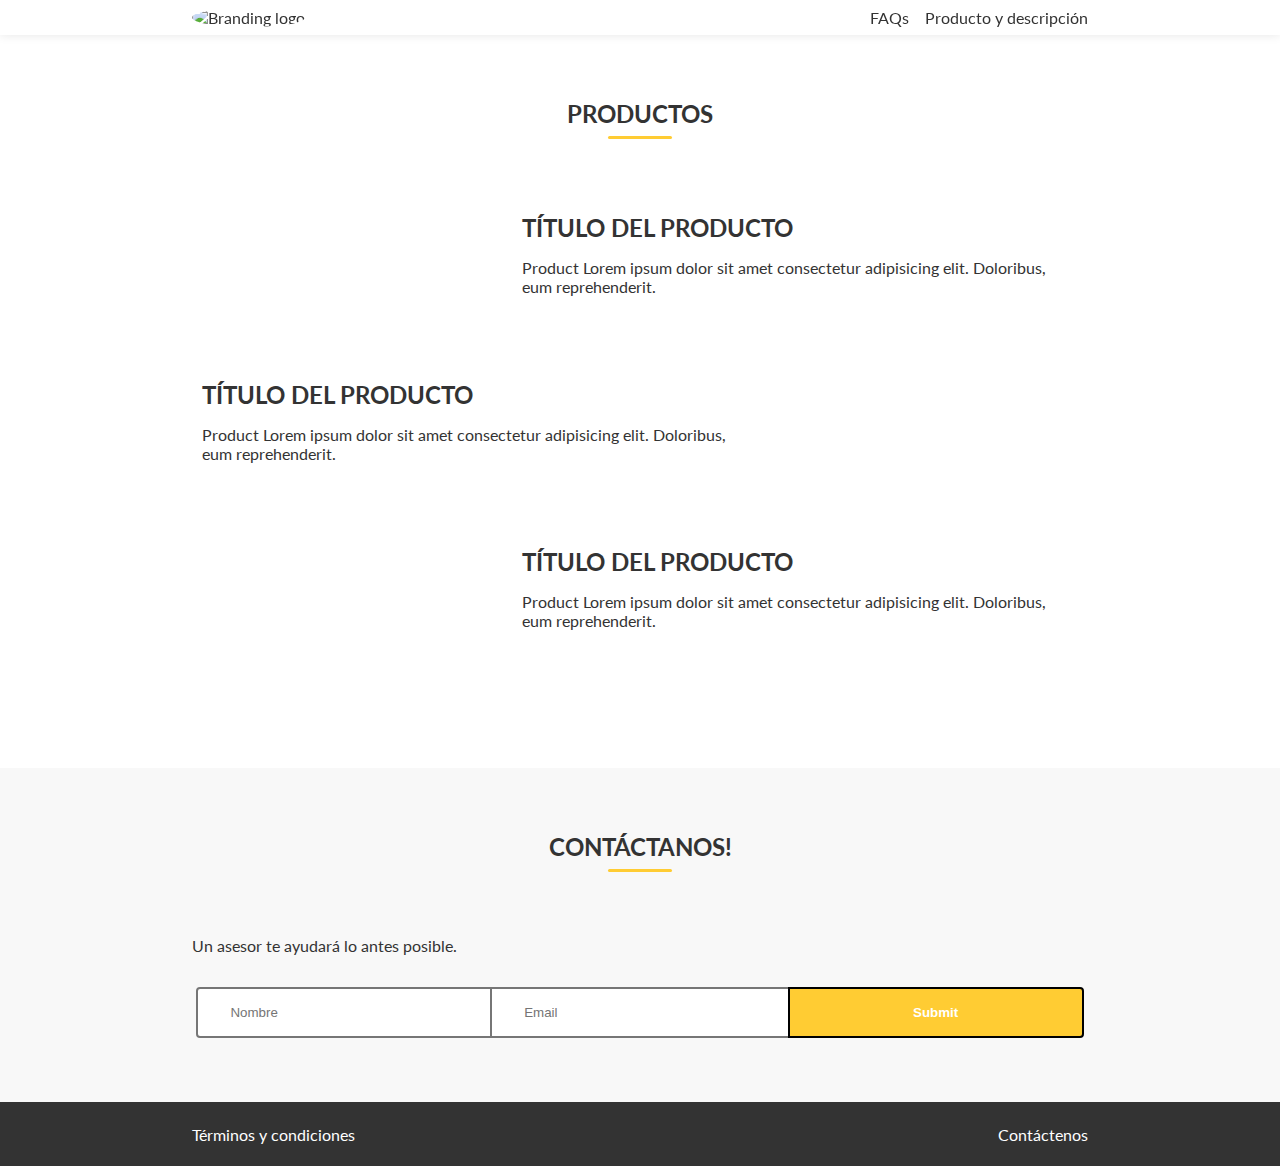
==== producto.html @ 27c64074 "Versión con grillas y página de productos" ====
<!DOCTYPE html>
<html lang="es">

<head>
    <meta charset="UTF-8">
    <meta http-equiv="X-UA-Compatible" content="IE=edge">
    <meta name="viewport" content="width=device-width, initial-scale=1.0">
    <title>Producto | Tienda de mascotas</title>
    <link rel="stylesheet" href="css/grid.css">
    <link rel="stylesheet" href="css/style.css">
    <link rel="stylesheet" href="css/mobile.css">
    <link rel="preconnect" href="https://fonts.gstatic.com">
    <link href="https://fonts.googleapis.com/css2?family=Lato:wght@300;400&display=swap" rel="stylesheet">
</head>

<body>
    <nav>
        <div class="container">
            <div class="brand_image">
                <a href="./"><img src="https://img.freepik.com/vector-gratis/lindo-perro-shiba-inu-astronauta-sentado-icono-dibujos-animados-ilustracion_138676-2797.jpg?size=338&ext=jpg&uid=R19801517&ga=GA1.2.966797605.1623622327" alt="Branding logo"></a>
            </div>
            <div class="nav_options">
                <ul>
                    <li><a href="#">FAQs</a></li>
                    <li>
                        <a href="#">Producto y descripción</a>
                    </li>
                </ul>
            </div>
        </div>
    </nav>
    <section class="section_content" id="products">

        <div class="container">
            <h2>Productos</h2>

            <div class="product row">
                <div class="col-4">
                    <img src="https://img.freepik.com/foto-gratis/escuchandote-perro-joven-bulldog-frances-planteando-lindo-perrito-o-mascota-blanco-negro-jugueton-jugando-parece-feliz-aislado-sobre-fondo-purpura-concepto-movimiento-accion-movimiento_155003-34899.jpg?size=626&ext=jpg&uid=R19801517&ga=GA1.2.966797605.1623622327"
                        alt="">
                </div>
                <div class="col-8 description">
                    <h2>Título del producto</h2>
                    <p>Product Lorem ipsum dolor sit amet consectetur adipisicing elit. Doloribus, eum reprehenderit.</p>
                    <!-- <a href="#" class="btn display-block">Comprar este producto</a> -->
                </div>
            </div>
            <div class="product row">
                <div class="col-4">
                    <img src="https://img.freepik.com/foto-gratis/increible-mujer-pelo-largo-ondulado-besando-bulldog-frances-retrato-nina-jengibre-abrazando-su-cachorro-rosa_197531-11037.jpg?size=626&ext=jpg&uid=R19801517&ga=GA1.2.966797605.1623622327" alt="">
                </div>
                <div class="col-8 description">
                    <h2>Título del producto</h2>
                    <p>Product Lorem ipsum dolor sit amet consectetur adipisicing elit. Doloribus, eum reprehenderit.</p>
                    <!-- <a href="#" class="btn display-block">Comprar este producto</a> -->
                </div>
            </div>
            <div class="product row">
                <div class="col-4">
                    <img src="https://img.freepik.com/foto-gratis/closeup-foto-adorable-adorable-shih-poo-domestico-aspecto-triste-tipo-perro-interior_181624-8336.jpg?size=626&ext=jpg&uid=R19801517&ga=GA1.2.966797605.1623622327" alt="">
                </div>
                <div class="col-8 description">
                    <h2>Título del producto</h2>
                    <p>Product Lorem ipsum dolor sit amet consectetur adipisicing elit. Doloribus, eum reprehenderit.</p>
                    <!-- <a href="#" class="btn display-block">Comprar este producto</a> -->
                </div>
            </div>


        </div>

    </section>

    <section class="section_content" id="contact">
        <div class="container">
            <h2>Contáctanos!</h2>
            <p>Un asesor te ayudará lo antes posible.</p>
            <form action="./">
                <label for="nombre">
                <span class="label-text">Nombre</span>
          <input id="nombre" placeholder="Nombre" name="nombre" type="text">
        </label>
                <label for="email">
                <span class="label-text">Email</span>
          <input type="text" id="email" name="email" placeholder="Email">
        </label>
                <label for="submit-button">
                <input id="submit-button" type="submit" class="submit-button">
              </label>
            </form>
        </div>
    </section>
    <footer>
        <div class="container">
            <a href="#">Términos y condiciones</a>
            <a href="#">Contáctenos</a>
        </div>
    </footer>
    <script src="js/script.js"></script>
</body>

</html>
---- css/grid.css ----
.col-1 {
    width: 8.3333333333%;
}

.col-2 {
    width: 16.6666666666%;
}

.col-3 {
    width: 24.999999999%;
}

.col-4 {
    width: 33.333333332%;
}

.col-5 {
    width: 41.666666665%;
}

.col-6 {
    width: 49.999999998%;
}

.col-7 {
    width: 58.333333331%;
}

.col-8 {
    width: 66.666666664%;
}

.col-9 {
    width: 74.999999997%;
}

.col-10 {
    width: 83.33333333%;
}

.col-11 {
    width: 91.666666663%;
}

.col-12 {
    width: 100%;
}

[class*="col-"] {
    padding: 10px;
}
---- css/style.css ----
:root {
    --primary-color: #fc3;
    --secondary-color: #52bcff;
    --dark-color: #333;
    --grey-light-color: #f8f8f8;
    --white-color: #fff;
}

* {
    margin: 0;
    padding: 0;
    box-sizing: border-box;
}

body {
    background-color: var(--white-color);
    color: var(--dark-color);
    font-family: 'Lato', sans-serif;
}

a {
    color: var(--dark-color);
    text-decoration: none;
}

a:hover {
    text-decoration: underline;
}

p {
    margin-bottom: 2rem;
}

img {
    max-width: 100%;
}

.container {
    max-width: 90%;
    margin: auto;
    padding: 0 10%;
    position: relative;
}

nav {
    background-color: var(--white-color);
    box-shadow: 0 0 10px rgba(0, 0, 0, 0.1);
    position: sticky;
    top: 0;
    z-index: 1;
}

nav .container {
    display: flex;
    justify-content: space-between;
    align-items: center;
}

nav .brand_image {
    padding: 0.5rem;
    padding-left: 0;
}

nav .brand_image img {
    max-height: 60px;
    border-radius: 50%;
}

nav ul {
    display: flex;
    list-style: none;
    align-items: center;
}

nav ul li {
    margin-right: 1rem;
}

nav ul li:last-child {
    margin-right: 0;
}

#banner {
    background: url(../images/adorable-puppies.jpeg) var(--grey-light-color) center 70%;
    background-size: cover;
    height: 440px;
    display: flex;
    position: relative;
}

#banner::before {
    display: block;
    content: " ";
    position: absolute;
    height: inherit;
    width: 100vw;
    background-color: rgba(0, 0, 0, 0.25);
    backdrop-filter: blur(5px);
}

#banner .container {
    display: flex;
    flex-direction: column;
    height: inherit;
    justify-content: center;
    align-items: flex-start;
}

#banner .container h1 {
    font-size: 2.75rem;
    color: var(--white-color);
    text-shadow: 0 1px 2px rgba(0, 0, 0, 0.5);
}

#banner .container p {
    color: var(--white-color);
    font-size: 1.5rem;
    font-weight: 200;
    text-shadow: 0 1px 2px rgba(0, 0, 0, 0.5);
}

#banner .container .btn {
    justify-self: left;
    display: inline;
    flex-flow: wrap-reverse;
}

.section_content {
    padding: 4rem 0;
}

.section_content h2 {
    margin-bottom: 4rem;
    text-align: center;
    text-transform: uppercase;
}

.section_content .container>h2::after {
    height: 0.2rem;
    border-radius: 4px;
    width: 5vw;
    margin: 0.5rem auto;
    content: "";
    display: block;
    background-color: var(--primary-color);
}

#stories.section_content .container>h2::after {
    background-color: var(--secondary-color);
}

.row {
    display: flex;
    column-gap: 2rem;
    justify-content: space-around;
}

#products .product h2 {
    text-align: left;
    margin-bottom: 1rem;
}

#products .product.row {
    margin-bottom: 2rem;
}

#products .product.row:nth-child(odd) {
    flex-direction: row-reverse;
}

#products .product.row .description {
    flex-direction: column;
    justify-content: center;
    display: flex;
}

#products .product.row img {
    border-radius: 0.25rem;
}

.card {
    box-shadow: 0 0 0.25rem rgba(0, 0, 0, 0.3);
    border-radius: 0.25rem;
    overflow: hidden;
    transition: all 0.125s ease-in;
}

.card:hover {
    box-shadow: 0 0 2rem rgba(0, 0, 0, 0.3);
}

.card img {
    display: block;
    width: 100%;
    object-fit: cover;
}

.card .card_description {
    padding: 2rem;
}

.card .card_description p {
    font-weight: 300;
}

.card h2 {
    margin-bottom: 0.5rem;
}

.btn {
    padding: 1rem 2rem;
    background-color: var(--secondary-color);
    color: var(--white-color);
    border-radius: 0.25rem;
    transition: all 0.125s ease-in;
    box-shadow: 0 0 10px rgba(0, 0, 0, 0.1);
    text-align: center;
}

.btn:hover {
    background-color: var(--primary-color);
    text-decoration: none;
}

.display-block {
    display: block;
}

#contact {
    background-color: var(--grey-light-color);
}

#contact form {
    display: flex;
    justify-content: center;
}

#contact form>* {
    width: 33%;
}

#contact label .label-text {
    display: none;
}

#contact form label input {
    width: 100%;
    display: flex;
    padding: 1rem 2rem;
    border-style: solid;
    border-radius: 0;
}

#contact form label:first-child input {
    border-top-left-radius: 0.25rem;
    border-bottom-left-radius: 0.25rem;
}

#contact form label:last-child input {
    border-top-right-radius: 0.25rem;
    border-bottom-right-radius: 0.25rem;
}

#contact form label:not(:first-child):not(:last-child) input {
    border-left: none;
    border-right: none;
}

#contact form label input[type=submit] {
    background-color: var(--primary-color);
    color: var(--white-color);
    cursor: pointer;
    font-weight: bolder;
}

#stories {
    background: url(https://image.freepik.com/foto-gratis/resumen-degradado-gris_176532-7758.jpg) center 100%;
}

#stories .card {
    background-color: rgba(250, 250, 250, 0.5);
}

footer {
    background-color: var(--dark-color);
    color: var(--grey-light-color);
    min-height: 4rem;
    display: flex;
}

footer .container {
    display: flex;
    justify-content: space-between;
    width: 100%;
}

footer .container a {
    color: var(--white-color);
}
---- css/mobile.css ----
@media (max-width:600px) {
    .row,
    #products .product.row:nth-child(odd) {
        flex-direction: column;
    }
    #contact {
        background-color: var(--primary-color);
    }
    #contact form {
        flex-direction: column;
        gap: 1rem;
    }
    #contact form>* {
        width: auto;
    }
    #contact form label input {
        border-radius: 0.25rem;
        border: inherit;
    }
    #contact form label input[type=submit] {
        background-color: var(--dark-color);
    }
    [class*="col-"] {
        width: 100%;
    }
}
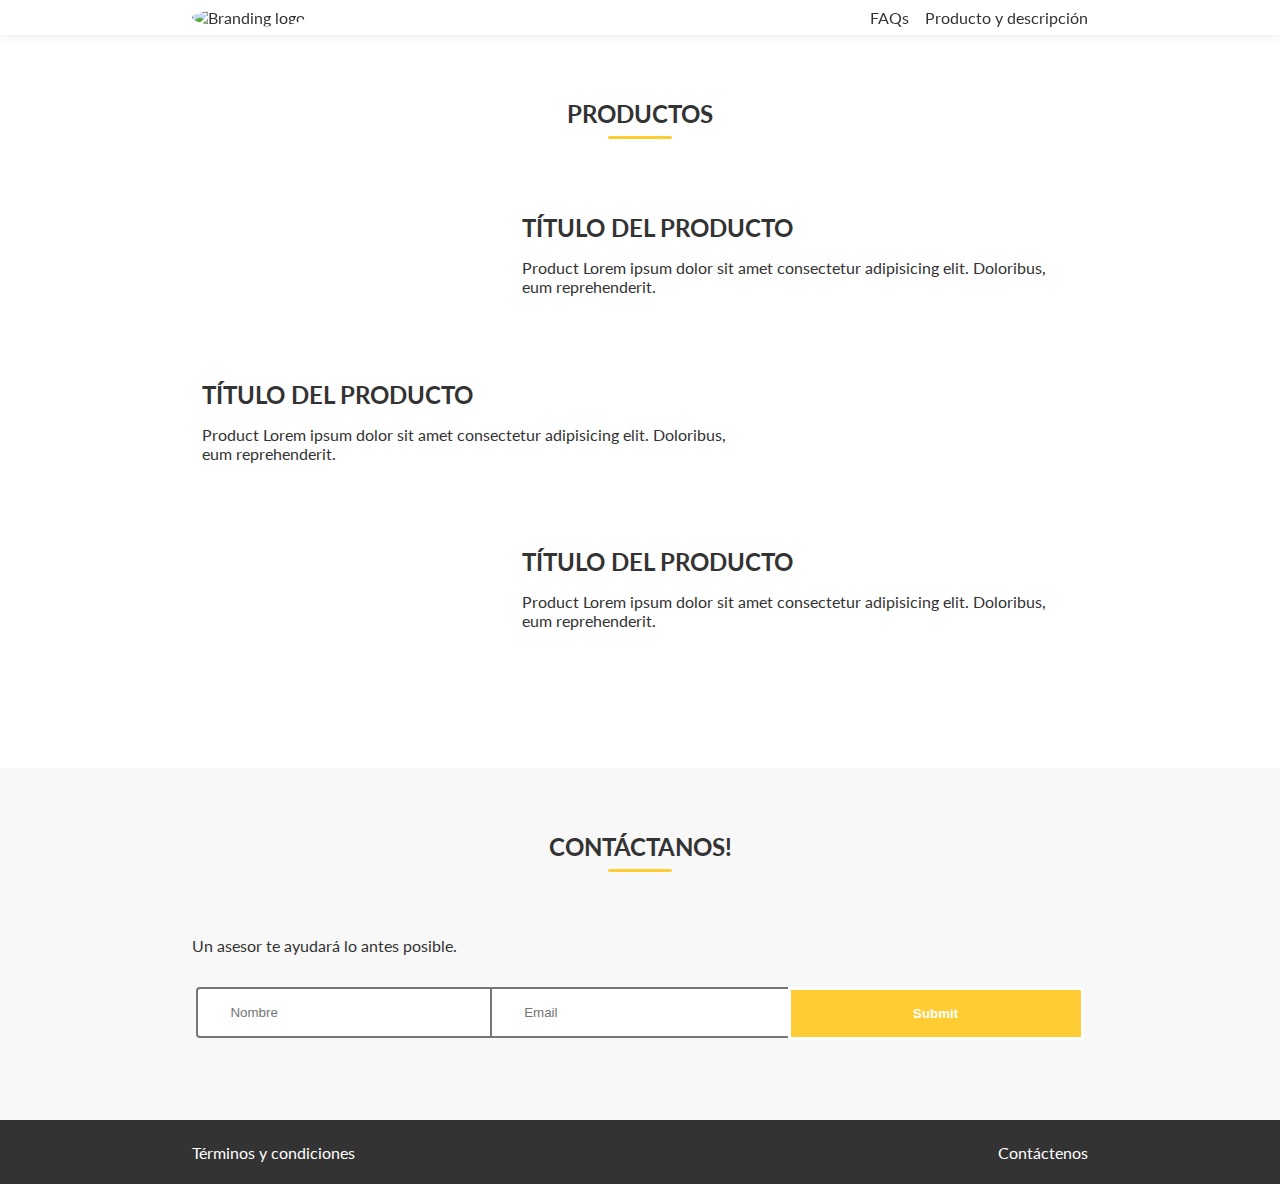
==== commit f1103aeb: "Venta del producto configurada" ====
--- a/producto.html
+++ b/producto.html
@@ -9,6 +9,7 @@
     <link rel="stylesheet" href="css/grid.css">
     <link rel="stylesheet" href="css/style.css">
     <link rel="stylesheet" href="css/mobile.css">
+    <link rel="stylesheet" href="https://cdn.jsdelivr.net/npm/normalize.css@8.0.1/normalize.css">
     <link rel="preconnect" href="https://fonts.gstatic.com">
     <link href="https://fonts.googleapis.com/css2?family=Lato:wght@300;400&display=swap" rel="stylesheet">
 </head>
--- a/css/style.css
+++ b/css/style.css
@@ -35,6 +35,30 @@
     max-width: 100%;
 }
 
+label {
+    display: block;
+    margin-bottom: 1rem;
+}
+
+label strong {
+    display: block;
+}
+
+input[type=text] {
+    padding: 1rem 2rem;
+    width: 100%;
+}
+
+input[type=submit] {
+    background-color: var(--primary-color);
+    color: var(--white-color);
+    cursor: pointer;
+    font-weight: bolder;
+    width: 100%;
+    border: none;
+    padding: 1rem 2rem;
+}
+
 .container {
     max-width: 90%;
     margin: auto;
@@ -201,6 +225,7 @@
 
 .card .card_description p {
     font-weight: 300;
+    text-align: center;
 }
 
 .card h2 {
@@ -281,6 +306,10 @@
     background-color: rgba(250, 250, 250, 0.5);
 }
 
+#stories .card h2 {
+    font-size: 1.125rem;
+}
+
 footer {
     background-color: var(--dark-color);
     color: var(--grey-light-color);
--- a/css/mobile.css
+++ b/css/mobile.css
@@ -2,6 +2,7 @@
     .row,
     #products .product.row:nth-child(odd) {
         flex-direction: column;
+        gap: 2rem;
     }
     #contact {
         background-color: var(--primary-color);
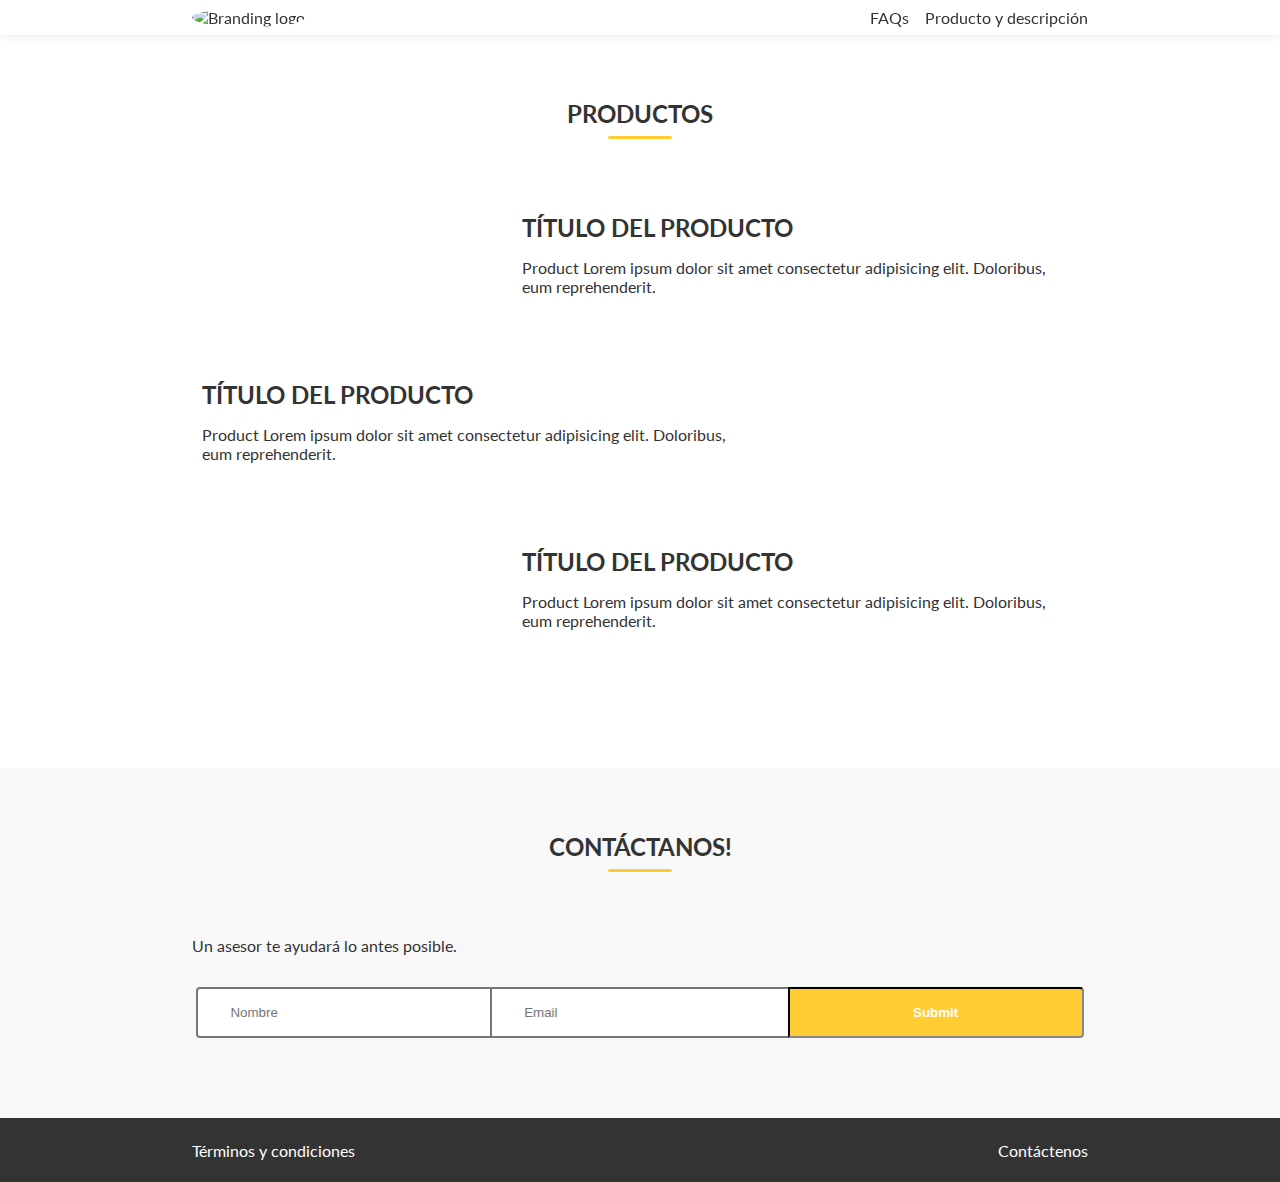
==== commit fab88053: "Activación links de contacto" ====
--- a/producto.html
+++ b/producto.html
@@ -94,7 +94,7 @@
     <footer>
         <div class="container">
             <a href="#">Términos y condiciones</a>
-            <a href="#">Contáctenos</a>
+            <a href="mailto:mascotas@donnyvasquez.com">Contáctenos</a>
         </div>
     </footer>
     <script src="js/script.js"></script>
--- a/css/style.css
+++ b/css/style.css
@@ -296,6 +296,8 @@
     color: var(--white-color);
     cursor: pointer;
     font-weight: bolder;
+    border: 2px inset;
+    border-color: var(--dark-color);
 }
 
 #stories {
@@ -325,4 +327,28 @@
 
 footer .container a {
     color: var(--white-color);
+}
+
+.paypal {
+    margin: 0;
+    display: grid;
+    height: 100vh;
+    grid-template-rows: max-content auto max-content;
+}
+
+.paypal #venta {
+    align-items: center;
+    background-color: #eb7dea;
+    display: flex;
+    justify-content: center;
+    flex-direction: column;
+}
+
+.paypal #venta img {
+    max-width: 300px;
+}
+
+.paypal #venta a {
+    color: var(--secondary-color);
+    font-weight: bolder;
 }